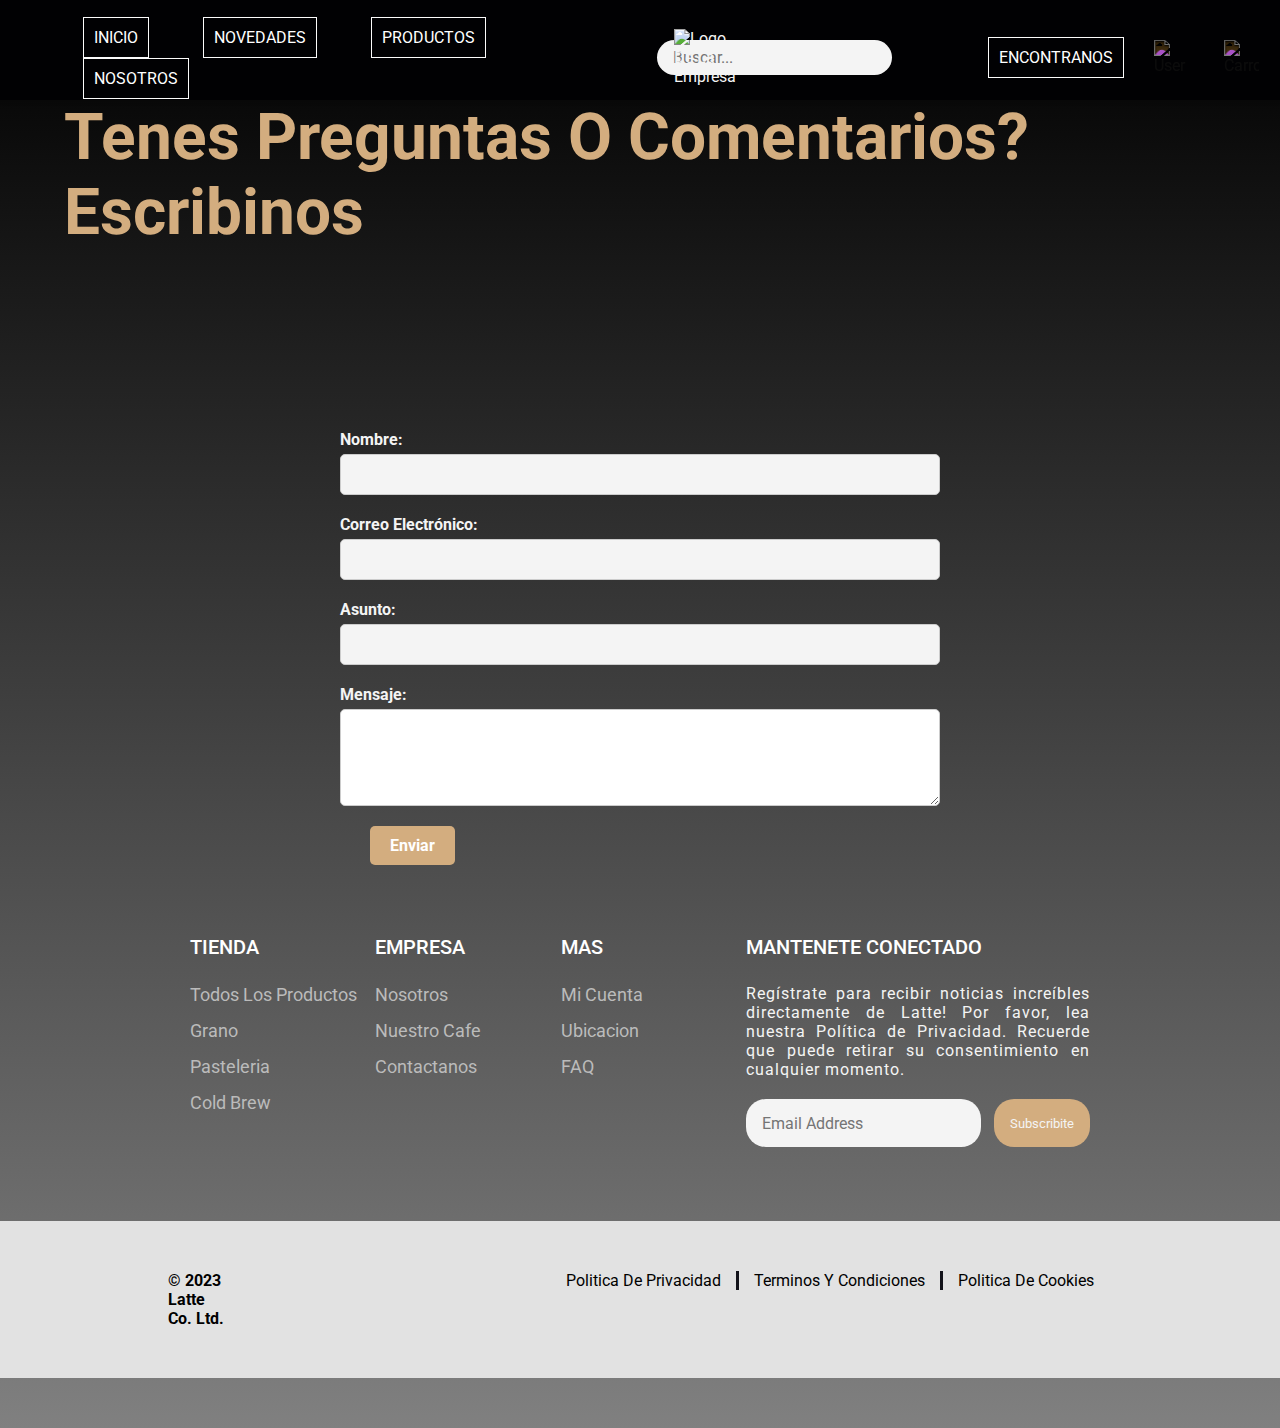
==== pages/contacto.html @ 58c7650d "Guardado PreEntrega" ====
<!DOCTYPE html>
<html lang="en">
<head>
  <meta charset="UTF-8">
  <meta http-equiv="X-UA-Compatible" content="IE=edge">
  <meta name="viewport" content="width=device-width, initial-scale=1.0">
  <link rel="stylesheet" href="../css/styles.css" />
  <link rel="icon" href="../img/iconolatte.ico" />
  <link rel="preconnect" href="https://fonts.googleapis.com" />
  <link rel="preconnect" href="https://fonts.gstatic.com" crossorigin />
  <link
    href="https://fonts.googleapis.com/css2?family=Roboto:wght@500&display=swap"
    rel="stylesheet"/>
  <script src="https://kit.fontawesome.com/3436c5a2e0.js" crossorigin="anonymous"></script>
  <title>Latte | Tu lugar ideal</title>
</head>
  <body>
    <header>
      <div class="header-container">
        <a href="#" class="logo"><img src="../img/lattelogo.png" class="logo" alt="Logo de la empresa" /></a>
        <nav class="navbar-desk">
          <div class=menu-left>
            <ul>
              <li><a href="../index.html">INICIO</a></li>
              <li><a href="novedades.html">NOVEDADES</a></li>
              <li><a href="productos.html">PRODUCTOS</a></li>
              <li><a href="nosotros.html">NOSOTROS</a></li>
            </ul>
        </nav>
        <div>
            <form class="search">
              <input type="text" name="search" placeholder="Buscar...">
            </form>
        </div>
        <div class=menu-right>
            <ul>
              <li><a href="encontranos.html">ENCONTRANOS</a></li>
            </ul>
        </div>
        <div class="iconos">
            <a href="#"><img src="../img/usuario.png" alt="user"></a>
            <a href="#"><img src="../img/bolsa.png" alt="carro"></a>
        </div>
      </div>
    </header>
    <main class="contacto">
        <h1>Tenes Preguntas o comentarios? Escribinos</h1>
        <form class="contact-form" action="#" method="post">
            <div class="form-group">
              <label for="name">Nombre:</label>
              <input type="text" id="name" name="name" class="form-input" required>
            </div>
            <div class="form-group">
              <label for="email">Correo electrónico:</label>
              <input type="email" id="email" name="email" class="form-input" required>
            </div>
            <div class="form-group">
              <label for="subject">Asunto:</label>
              <input type="text" id="subject" name="subject" class="form-input" required>
            </div>
            <div class="form-group">
              <label for="message">Mensaje:</label>
              <textarea id="message" name="message" rows="5" class="form-input" required></textarea>
            </div>
            <div class="form-group">
              <button type="submit" class="btn">Enviar</button>
            </div>
        </form>
    </main>
    <footer class="footer">
      <div class="container-arriba">
        <div class="footer-row">
          <div class="footer-list">
            <h4>TIENDA</h4>
            <ul>
              <li><a href="#">Todos los Productos</a></li>
              <li><a href="#">Grano</a></li>
              <li><a href="#">Pasteleria</a></li>
              <li><a href="#">Cold Brew</a></li>
            </ul>
          </div>
          <div class="footer-list">
            <h4>EMPRESA</h4>
            <ul>
              <li><a href="#">Nosotros</a></li>
              <li><a href="#">Nuestro Cafe</a></li>
              <li><a href="contacto.html">Contactanos</a></li>
            </ul>
          </div>
          <div class="footer-list">
            <h4>MAS</h4>
            <ul>
              <li><a href="#">Mi cuenta</a></li>
              <li><a href="#">Ubicacion</a></li>
              <li><a href="#">FAQ</a></li>
            </ul>
          </div>
          <div class="footer-p">
            <h4>MANTENETE CONECTADO</h4>
            <p>
              Regístrate para recibir noticias increíbles directamente de Latte! Por
              favor, lea nuestra Política de Privacidad. Recuerde que puede retirar
              su consentimiento en cualquier momento.
            </p>
            <div class="form-mail">
              <form>
                <input type="text" placeholder="Email Address">
                <button type="submit">Subscribite</button>
              </form>
            </div>
            <div class="social">
              <a href="#"><i class="fa-brands fa-facebook-f" style="color: #ffffff;"></i></a>
              <a href="#"><i class="fa-brands fa-twitter"></i></a>
              <a href="#"><i class="fa-brands fa-instagram"></i></a>
            </div>
          </div>
        </div>
      </div>
      <div class="container-abajo">
        <h6>© 2023 Latte Co. Ltd.</h6>
        <div class="copy">
          <ul>
            <li>Politica de Privacidad</li>
            <li>Terminos y Condiciones</li>
            <li>Politica de Cookies</li>
          </ul>
        </div>
      </div>
    </footer>
  </body>
</html>
---- css/styles.css ----
:root{
   --main-color: #d3ad7f;
   --black: #13131a;
   --bg: #010103;
   --border:.1rem solid rgba(255, 255, 255, 0.986);
}

* {
   font-family: 'Roboto', sans-serif;
   padding: 0px;
   margin: 0px;
   box-sizing: border-box;
   outline: none; border: none;
   text-decoration: none;
   text-transform: capitalize;
   transition: .2s linear;
   color: #f4f4f4;
}
body {
   background: linear-gradient(to bottom, #000000, #808080);
 }

 /*HEADER*/
header {
   display: flex;
   width: 100%;
   height: 100px;
   justify-content: space-between;
   align-items: center;
   padding: 1rem;
   background-color: var(--bg);
   box-shadow: 0 2px 4px rgba(0, 0, 0, 0.1);
}
.header-container {
   display: flex;
   justify-content: space-between;
   align-items: center;
   position: relative;
   margin: 20px 0px 5px 5px;
   font-size: 1rem;
   width: 100%;
}
.logo{
   width: 80px;
   height: auto;
   position: relative;
   left: 50%;
}
.navbar-desk{
   display: flex;
   justify-content: space-between;
   align-items: center;
   position: relative;
   width: 100%;  
}
.navbar-desk ul li{
   display: inline-flex;
   padding: 0px 50px 0px 0px;  
}
.navbar-desk ul li a{
   display: flex;
   list-style: none;
   color: white;
   top: 50px;
   border: var(--border);
   padding: 10px;
}
.menu-right{
   display: flex;
   text-align: right;
   margin-right: 0;
}
.menu-right ul{
   list-style: none;
   margin-right: auto;
   text-decoration: none; 
   text-align: right;
   position:relative;
}
.menu-right ul li a{
   text-align: right;
   margin-right: 0;
   list-style: none;
   color: white;
   border: var(--border);
   padding: 10px;
}
.iconos {
   display: flex;
   justify-content: flex-end;
   align-items: center;
 }
 .iconos a {
   display: flex;
   margin-left: 30px;
 }
 .iconos img {
   width: 35px;
   height: 35px;
   margin-right: 5px;
   filter: invert(100%);
 }
.search {
   display: flex;
   align-items: center;
   padding: 16px;
 }
 input{
   border: none;
   border-radius: 20px;
   background-color: #f4f4f4;
   padding: 0.5rem 1rem;
   margin-right: 5rem;
   font-size: 1rem;
   color: var(--black);
 }
 
 /*MAIN*/
.container{
   background-image: url("../img/mainlatteabag.png"); 
   background-repeat: no-repeat;
   background-size: cover;
   background-position: center;
   height: 500px;
   width: 80%;
   position: relative;
   margin-left: 10%;
   padding-top: 150px;
}
.container img{
   width: 100%;
   height: 100%;
}

 h1{
   font-size: 4rem;
   position: relative;
   margin-left: 5%;
   font-weight: bold;
   color: var(--main-color);
   padding-bottom: 100px;
 }
 h3 text{
   font-size: 1rem;
   text-align: center;
   width: 100px;
   font-weight: bold;
   margin-left: 5%;  
}
 button{
   background-color: var(--main-color);
   color: #f4f4f4;
   width: 13%;
   padding: 1rem 1rem;
   border-radius: 10px;
   margin-left: 5%;
   text-align: center;
}

/* SECCION 1 */
.seccion-a {
   padding: 2rem;
   width: 80%;
   height: 700px;
   margin-left: 10%;
   background-color: #d3ad7f;
 }
.seccion-a h2 {
   font-size: 2rem;
   font-weight: bold;
   text-align: left;
   margin-left: 5%;
   padding-bottom: 20px;
 }
.seccion-a h3  {
   width: 10rem;
   font-size: 1.5rem;
   text-align: center;
   margin-left: 5%;
   border: var(--border);
   padding: 10px; 
   border-radius: 10px;
 }

 #carouselExample {
   width: 100%;
 }

.cards-wrapper{
   display: flex;
   width: 100%;
   justify-content: center;
   text-align: center;
}
.card{
   margin: 0 .20em;
   width: 30%;
   height: 500px;
}
.image-wrapper{
   height: 20vw;
}
.image-wrapper img{
   max-width: 100%;
   max-height: 130%;
}
.card-text{
   color: #000000;
}

 /*SECCION 2 */
 .seccion-b {
   background-image: url("../img/section1.jpg");
   background-repeat: no-repeat;
   background-size: cover;
   background-position-y: 90% ;
   display: flex;
   flex-direction: column;
   padding: 2rem;
   width: 80%;
   height: 500px;
   margin-left: 10%;
 }
 .seccion-b h2 {
   font-size: 2rem;
   font-weight: bold;
   text-align: left;
   margin-left: 5%;
   padding-bottom: 20px;
   color: var(--main-color);
 }
 /*SECCION 3 */
 .seccion-c {
   display: flex;
   padding: 5rem;
   width: 80%;
   height: 700px;
   margin-left: 10%;
 }
 .seccion-c img{
   padding: 20px;
   width: 50%;
   height: auto; 
   justify-content: space-between;
   margin-left: 5px;
 }

/*FOOTER*/
.footer{
   padding: 50px 0;
   width: 100%;
   height: auto;
}
.container-arriba{
   max-width: 100vh;
   margin: 0 auto;
}
.footer-row{
   display: flex;
   justify-content: space-around;
}
.footer-row footer-list{
   margin-left: 25%;
}
.footer-list{
   width: 100%;
}
.footer-list h4{
   font-size: 20px;
   color: #FFFFFF;
   margin-bottom: 20px;
   font-weight: 500;
   padding-bottom: 5px;
   display: inline-block;
}
.footer-list ul li{
   font-size: 18px;
   text-decoration: none;
   list-style: none;
   color: #BBBBBB;
   margin-bottom: 15px;
   transition: all .3s ease;
}
.footer-list ul li:hover{
   color: #FFFFFF;
   padding-left: 6px;
}
.footer-list ul li a{
   font-size: 18px;
   color: #BBBBBB;
}
.footer-p{
   display:block
}
.footer-p h4{
   font-size: 20px;
   color: #FFFFFF;
   margin-bottom: 20px;
   font-weight: 500;
   padding-bottom: 5px;
   display: inline-block;
}
.footer-p p{
   text-align: justify;
   text-transform:initial;
   letter-spacing: 1px;
   word-spacing: 0.5px;
}
.footer-p form{
   display: inline-flex;
}
.footer-p form input{
   color: var(--main-color);
   margin-top: 20px;
   margin-bottom: 20px;
   margin-right: 0.5rem;
}
.footer-p button{
   background-color: var(--main-color);
   color: #f4f4f4;
   width: 50%;
   height: 3rem;
   padding: 1rem 1rem;
   border-radius: 20px;
   text-align: center;
   margin-top: 20px;
   margin-bottom: 20px;
   margin-left: 5px;
}
.social a{
   display: inline-block;
   justify-content: space-between;
   min-height: 40px;
   width: 40px;
   margin: 0 10px 10px 0;
   text-align: center;
   line-height: 40px;
   border-radius: 50%;
   color: #FFFFFF
}
.social a:hover{
   background-color: var(--main-color);
}

 /*ULTIMA SECCION DEL FOOTER*/
.container-abajo{
   display: flex;
   width: 100%;
   height: auto;
   background-color: #e2e2e2;  
   padding:50px;
}
.container-abajo h6{
   display: inline-flex;
   margin-left: 10%;
   color: #000000;
   font-size: 1rem;
}
.copy ul{
   display: inline-flex;
   width: 50rem;
   height: 10px;
   list-style: none;
   text-decoration: none;
   align-items: center;
   margin-left: 200px;
   justify-content: center;
   text-align: center;
   transition: all .3s ease;
   text-transform: initial;
   
}
.copy ul li{
   display: inline-block;
   color: #000000;
   padding: 0 15px;
   border-right: var(--black) solid;
   transition: all .3s ease;
}
.copy ul li:last-child{
   border-right: none;
}
.copy ul li:hover{
   color: var(--main-color);
   padding-left: 6px;
}



/*PAGINA NOSOTROS*/
.container-nosotros{
   background-image: url("../img/equipo.jpg");
   width: 100%;
   height: 1000px;
   background-repeat: no-repeat;
   background-color: #d3ad7f;
   background-size: cover;
}
.collage img{
   width: 30%;
}


/*PAGINA CONTACTO*/

.contact-form {
   max-width: 600px;
   margin: 80px auto 0;
 }
 .form-group {
   margin-bottom: 20px;
 }
 label {
   display: block;
   margin-bottom: 5px;
   font-weight: bold;
 }
 .form-input {
   display: block;
   color: var(--black);
   width: 100%;
   padding: 10px;
   border: 1px solid #ccc;
   border-radius: 5px;
 }
 .btn {
   display: block;
   width: auto;
   margin-top: 20px;
   padding: 10px 20px;
   background-color: var(--main-color);
   color: #fff;
   border: none;
   border-radius: 5px;
   cursor: pointer;
   font-size: 16px;
   font-weight: bold;
   transition: background-color 0.3s ease;
 }
 .btn:hover {
   background-color: #0089a5;
 }
 
 
/*INDEX RESPONSIVE*/
@media (max-width: 600px) {
   body {
   
   }
   .navbar-desk {
     display: none;
   }
   .menu-right {
      display: none;
    }
   .search {
      display: none;
   }
   .iconos {
      display: none;
   }
 }




 @media (min-width: 600px) {
   .navbarbg-body-tertiaryfixed-top{
      width: 300px;
      color: black;
      background-color: #000000;
   }
   .nav, .offcanvas-header{
      background-color: #000000;

   }
   .navbar {
      display: none;
      width: 200px;
      color: #000000;
      background-color: #000000;
   }
   .offcanvas-header{
      width: 200px;
      color: #000000;
      background-color: #000000;
   }
   .navbar-toggler {
      width: 200px;
      color: #000000;
      border: none;
   }
   .navbar-toggler:focus {
      outline:none;
      box-shadow:none;
   }
   .container-fluid {
      display: none;
      width: 300px;
   }
 }
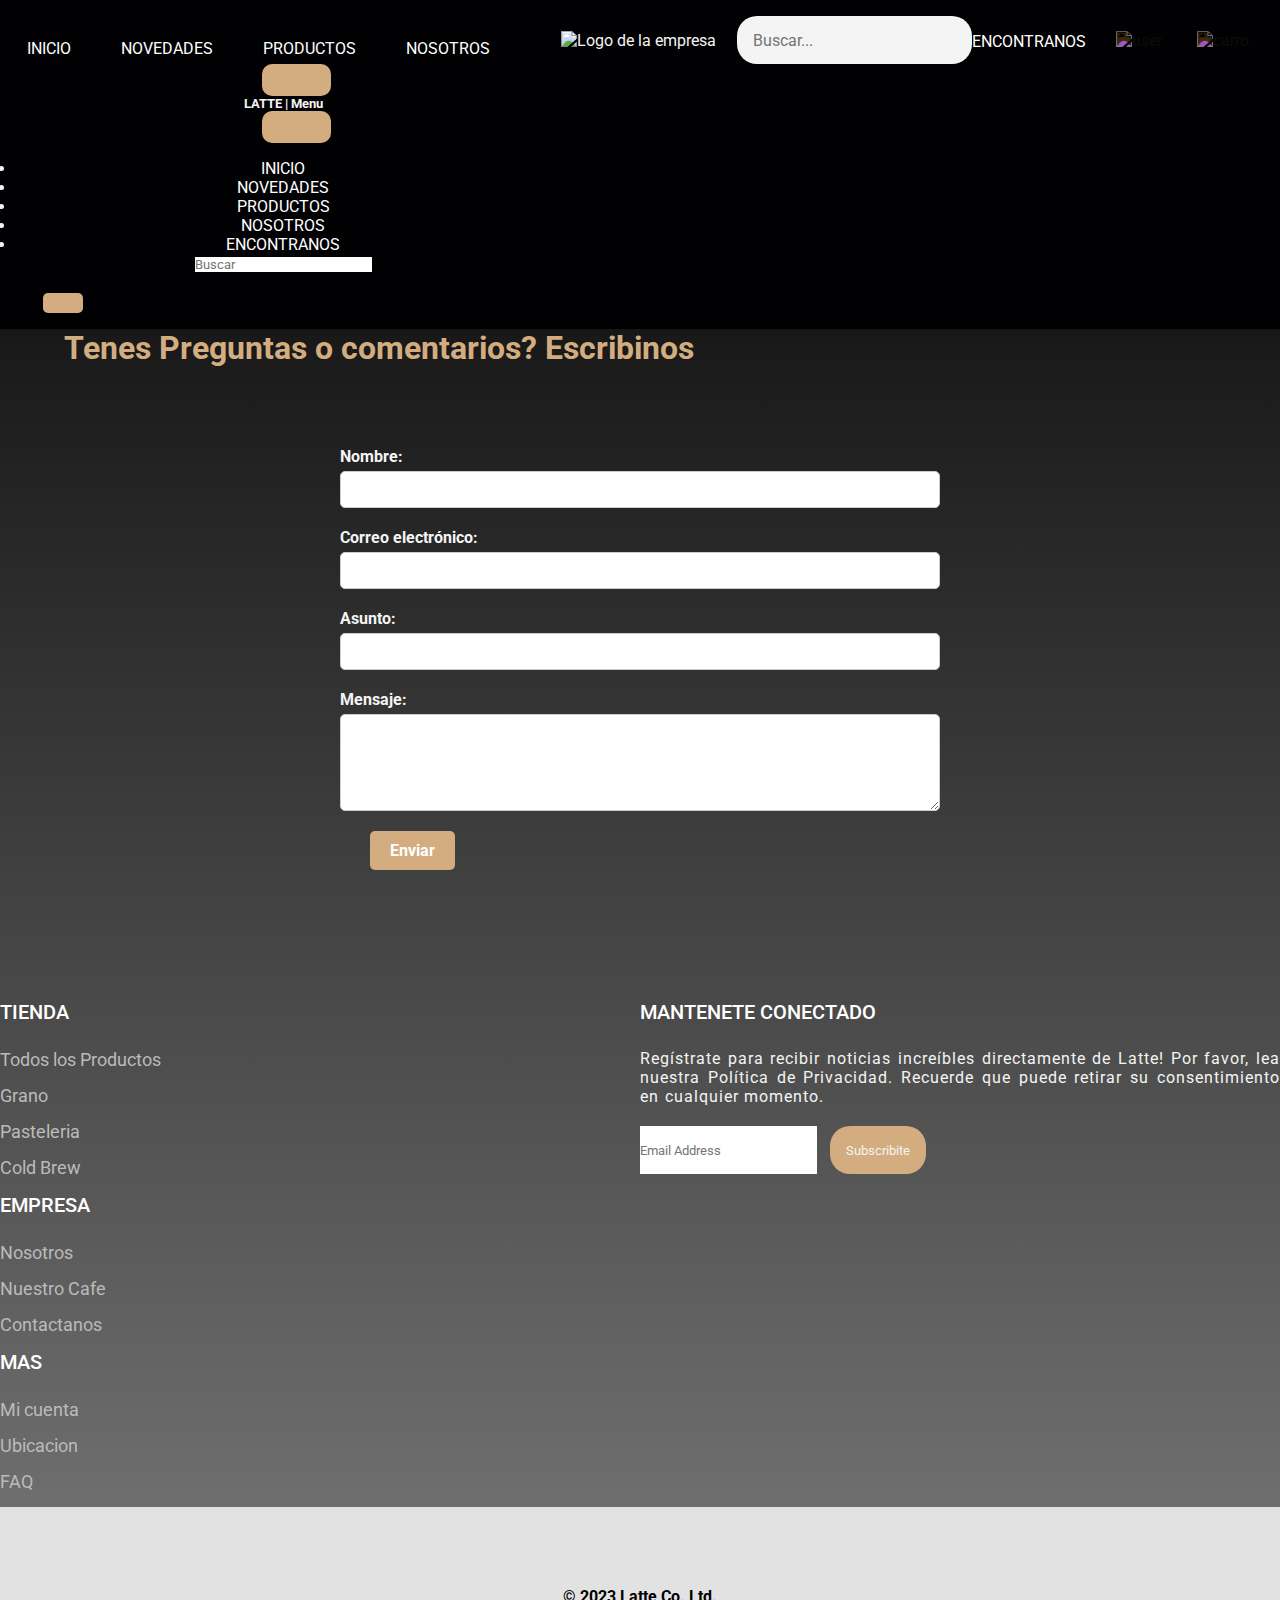
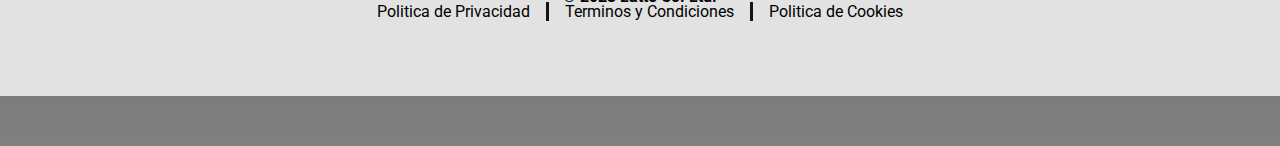
==== commit b4b84f15: "Nueva pagina: usuario.html" ====
--- a/pages/contacto.html
+++ b/pages/contacto.html
@@ -4,6 +4,7 @@
   <meta charset="UTF-8">
   <meta http-equiv="X-UA-Compatible" content="IE=edge">
   <meta name="viewport" content="width=device-width, initial-scale=1.0">
+  <link href="https://cdn.jsdelivr.net/npm/bootstrap@5.3.0-alpha3/dist/css/bootstrap.min.css" rel="stylesheet" integrity="sha384-KK94CHFLLe+nY2dmCWGMq91rCGa5gtU4mk92HdvYe+M/SXH301p5ILy+dN9+nJOZ" crossorigin="anonymous">
   <link rel="stylesheet" href="../css/styles.css" />
   <link rel="icon" href="../img/iconolatte.ico" />
   <link rel="preconnect" href="https://fonts.googleapis.com" />
@@ -17,7 +18,7 @@
   <body>
     <header>
       <div class="header-container">
-        <a href="#" class="logo"><img src="../img/lattelogo.png" class="logo" alt="Logo de la empresa" /></a>
+        <a href="../index.html" class="logo"><img src="../img/lattelogo.png" class="logo" alt="Logo de la empresa" /></a>
         <nav class="navbar-desk">
           <div class=menu-left>
             <ul>
@@ -27,21 +28,106 @@
               <li><a href="nosotros.html">NOSOTROS</a></li>
             </ul>
         </nav>
-        <div>
-            <form class="search">
-              <input type="text" name="search" placeholder="Buscar...">
-            </form>
-        </div>
         <div class=menu-right>
-            <ul>
-              <li><a href="encontranos.html">ENCONTRANOS</a></li>
-            </ul>
-        </div>
-        <div class="iconos">
-            <a href="#"><img src="../img/usuario.png" alt="user"></a>
-            <a href="#"><img src="../img/bolsa.png" alt="carro"></a>
-        </div>
-      </div>
+          <form class="search">
+            <input type="text" name="search" placeholder="Buscar...">
+          </form>
+          <ul>
+            <li><a href="encontranos.html">ENCONTRANOS</a></li>
+          </ul>
+          <div class="iconos">
+            <a href="usuario.html" class="user"><img src="../img/usuario.png" alt="user"></a>
+            <a href="#" class="shop"><img src="../img/bolsa.png" alt="carro"></a>
+          </div>
+        </div>
+        <div class="menuhamburguesa">
+          <div
+            class="navbar navbar-dark w-auto d-inline-flex ms-1"
+          >
+            <div class="container-fluid">
+              <button
+                class="navbar-toggler border-0 shadow-none"
+                type="button"
+                data-bs-toggle="offcanvas"
+                data-bs-target="#offcanvasNavbar"
+                aria-controls="offcanvasNavbar"
+                aria-label="Toggle navigation"
+              >
+                <i
+                  class="fa-solid fa-bars fa-fade fa-xl"
+                  style="color: #e3c635"
+                ></i>
+              </button>
+              <div
+                class="offcanvas offcanvas-start navbar-dark bg-dark"
+                tabindex="-1"
+                id="offcanvasNavbar"
+                aria-labelledby="offcanvasNavbarLabel"
+              >
+                <div class="offcanvas-header justify-content-center">
+                  <h5 class="offcanvas-title" id="offcanvasNavbarLabel">
+                    LATTE | Menu
+                  </h5>
+                  <button
+                    type="button"
+                    class="btn-close"
+                    data-bs-dismiss="offcanvas"
+                    aria-label="Close"
+                  ></button>
+                </div>
+                <div class="offcanvas-body">
+                  <ul class="navbar-nav justify-content-start flex-grow-1 pe-2 m-5 mt-0">
+                    <li class="nav-item">
+                      <a
+                        class="nav-link active"
+                        aria-current="page"
+                        href="../index.html"
+                        >INICIO</a
+                      >
+                    </li>
+                    <li class="nav-item">
+                      <a class="nav-link" href="novedades.html"
+                        >NOVEDADES</a
+                      >
+                    </li>
+                    <li class="nav-item">
+                      <a class="nav-link" href="productos.html"
+                        >PRODUCTOS</a
+                      >
+                    </li>
+                    <li class="nav-item">
+                      <a class="nav-link" href="nosotros.html"
+                        >NOSOTROS</a
+                      >
+                    </li>
+                    <li class="nav-item">
+                      <a class="nav-link" href="encontranos.html"
+                        >ENCONTRANOS</a
+                      >
+                    </li>
+                  </ul>
+                  <form
+                    class="d-flex flex-grow-2 mt-0 m-5"
+                    role="search"
+                  >
+                    <input
+                      class="form-control mt-3 me-1 h-25  w-50"
+                      type="search"
+                      placeholder="Buscar"
+                      aria-label="Search"
+                    />
+                    <button
+                      class="btn btn-outline-success mt-3 h-25 w-25 align-middle p-1"
+                      type="submit"
+                    ><i class="fa-solid fa-mug-hot fa-bounce fa-2xl" style="color: #a67d0c;"></i>
+                    </button>
+                  </form>
+                </div>
+              </div>
+            </div>
+          </div>
+        </div>
+      </div> 
     </header>
     <main class="contacto">
         <h1>Tenes Preguntas o comentarios? Escribinos</h1>
@@ -68,52 +154,53 @@
         </form>
     </main>
     <footer class="footer">
-      <div class="container-arriba">
-        <div class="footer-row">
-          <div class="footer-list">
-            <h4>TIENDA</h4>
-            <ul>
-              <li><a href="#">Todos los Productos</a></li>
-              <li><a href="#">Grano</a></li>
-              <li><a href="#">Pasteleria</a></li>
-              <li><a href="#">Cold Brew</a></li>
-            </ul>
-          </div>
-          <div class="footer-list">
-            <h4>EMPRESA</h4>
-            <ul>
-              <li><a href="#">Nosotros</a></li>
-              <li><a href="#">Nuestro Cafe</a></li>
-              <li><a href="contacto.html">Contactanos</a></li>
-            </ul>
-          </div>
-          <div class="footer-list">
-            <h4>MAS</h4>
-            <ul>
-              <li><a href="#">Mi cuenta</a></li>
-              <li><a href="#">Ubicacion</a></li>
-              <li><a href="#">FAQ</a></li>
-            </ul>
-          </div>
-          <div class="footer-p">
-            <h4>MANTENETE CONECTADO</h4>
-            <p>
-              Regístrate para recibir noticias increíbles directamente de Latte! Por
-              favor, lea nuestra Política de Privacidad. Recuerde que puede retirar
-              su consentimiento en cualquier momento.
-            </p>
-            <div class="form-mail">
-              <form>
-                <input type="text" placeholder="Email Address">
-                <button type="submit">Subscribite</button>
-              </form>
-            </div>
-            <div class="social">
-              <a href="#"><i class="fa-brands fa-facebook-f" style="color: #ffffff;"></i></a>
-              <a href="#"><i class="fa-brands fa-twitter"></i></a>
-              <a href="#"><i class="fa-brands fa-instagram"></i></a>
-            </div>
-          </div>
+      <div class="footer-listas">
+        <div class="footer-list">
+          <h4>TIENDA</h4>
+          <ul>
+            <li><a href="#">Todos los Productos</a></li>
+            <li><a href="#">Grano</a></li>
+            <li><a href="#">Pasteleria</a></li>
+            <li><a href="#">Cold Brew</a></li>
+          </ul>
+        </div>
+        <div class="footer-list">
+          <h4>EMPRESA</h4>
+          <ul>
+            <li><a href="#">Nosotros</a></li>
+            <li><a href="#">Nuestro Cafe</a></li>
+            <li><a href="contacto.html">Contactanos</a></li>
+          </ul>
+        </div>
+        <div class="footer-list">
+          <h4>MAS</h4>
+          <ul>
+            <li><a href="#">Mi cuenta</a></li>
+            <li><a href="#">Ubicacion</a></li>
+            <li><a href="#">FAQ</a></li>
+          </ul>
+        </div>
+      </div>
+
+      <div class="footer-p">
+        <h4>MANTENETE CONECTADO</h4>
+        <p>
+          Regístrate para recibir noticias increíbles directamente de Latte! Por
+          favor, lea nuestra Política de Privacidad. Recuerde que puede retirar
+          su consentimiento en cualquier momento.
+        </p>
+        <div class="form-mail">
+          <form>
+            <input type="text" placeholder="Email Address" />
+            <button type="submit">Subscribite</button>
+          </form>
+        </div>
+        <div class="social">
+          <a href="#"
+            ><i class="fa-brands fa-facebook-f" style="color: #ffffff"></i
+          ></a>
+          <a href="#"><i class="fa-brands fa-twitter"></i></a>
+          <a href="#"><i class="fa-brands fa-instagram"></i></a>
         </div>
       </div>
       <div class="container-abajo">
@@ -127,5 +214,10 @@
         </div>
       </div>
     </footer>
+    <script
+      src="https://cdn.jsdelivr.net/npm/bootstrap@5.3.0-alpha3/dist/js/bootstrap.bundle.min.js"
+      integrity="sha384-ENjdO4Dr2bkBIFxQpeoTz1HIcje39Wm4jDKdf19U8gI4ddQ3GYNS7NTKfAdVQSZe"
+      crossorigin="anonymous"
+    ></script>
   </body>
 </html>--- a/css/styles.css
+++ b/css/styles.css
@@ -1,501 +1,729 @@
-:root{
-   --main-color: #d3ad7f;
-   --black: #13131a;
-   --bg: #010103;
-   --border:.1rem solid rgba(255, 255, 255, 0.986);
+@charset "UTF-8";
+:root {
+  --main-color: #d3ad7f;
+  --black: #13131a;
+  --bg: #010103;
+  --border:.1rem solid rgba(255, 255, 255, 0.986);
 }
 
 * {
-   font-family: 'Roboto', sans-serif;
-   padding: 0px;
-   margin: 0px;
-   box-sizing: border-box;
-   outline: none; border: none;
-   text-decoration: none;
-   text-transform: capitalize;
-   transition: .2s linear;
-   color: #f4f4f4;
-}
+  font-family: "Roboto", sans-serif;
+  padding: 0px;
+  margin: 0px;
+  box-sizing: border-box;
+  outline: none;
+  border: none;
+  text-decoration: none;
+  transition: 0.2s linear;
+  color: #f4f4f4;
+}
+
 body {
-   background: linear-gradient(to bottom, #000000, #808080);
- }
-
- /*HEADER*/
+  background: linear-gradient(to bottom, #000000, #808080);
+}
+
+h1 {
+  margin-left: 5%;
+  font-weight: bold;
+  color: var(--main-color);
+}
+
+h3 text {
+  font-size: 1rem;
+  text-align: center;
+  width: 100px;
+  font-weight: bold;
+  margin-left: 5%;
+}
+
+button {
+  background-color: var(--main-color);
+  color: #f4f4f4;
+  width: 13%;
+  padding: 1rem 1rem;
+  border-radius: 10px;
+  margin-left: 5%;
+  text-align: center;
+}
+
+a {
+  text-decoration: none;
+  color: white;
+}
+
+/*HEADER*/
 header {
-   display: flex;
-   width: 100%;
-   height: 100px;
-   justify-content: space-between;
-   align-items: center;
-   padding: 1rem;
-   background-color: var(--bg);
-   box-shadow: 0 2px 4px rgba(0, 0, 0, 0.1);
-}
+  display: grid;
+  width: 100%;
+  height: 100%;
+  align-items: center;
+  text-align: center;
+  padding: 1rem;
+  background-color: var(--bg);
+  box-shadow: 0 2px 4px rgba(0, 0, 0, 0.1);
+}
+
 .header-container {
-   display: flex;
-   justify-content: space-between;
-   align-items: center;
-   position: relative;
-   margin: 20px 0px 5px 5px;
-   font-size: 1rem;
-   width: 100%;
-}
-.logo{
-   width: 80px;
-   height: auto;
-   position: relative;
-   left: 50%;
-}
-.navbar-desk{
-   display: flex;
-   justify-content: space-between;
-   align-items: center;
-   position: relative;
-   width: 100%;  
-}
-.navbar-desk ul li{
-   display: inline-flex;
-   padding: 0px 50px 0px 0px;  
-}
-.navbar-desk ul li a{
-   display: flex;
-   list-style: none;
-   color: white;
-   top: 50px;
-   border: var(--border);
-   padding: 10px;
-}
-.menu-right{
-   display: flex;
-   text-align: right;
-   margin-right: 0;
-}
-.menu-right ul{
-   list-style: none;
-   margin-right: auto;
-   text-decoration: none; 
-   text-align: right;
-   position:relative;
-}
-.menu-right ul li a{
-   text-align: right;
-   margin-right: 0;
-   list-style: none;
-   color: white;
-   border: var(--border);
-   padding: 10px;
-}
-.iconos {
-   display: flex;
-   justify-content: flex-end;
-   align-items: center;
- }
- .iconos a {
-   display: flex;
-   margin-left: 30px;
- }
- .iconos img {
-   width: 35px;
-   height: 35px;
-   margin-right: 5px;
-   filter: invert(100%);
- }
-.search {
-   display: flex;
-   align-items: center;
-   padding: 16px;
- }
- input{
-   border: none;
-   border-radius: 20px;
-   background-color: #f4f4f4;
-   padding: 0.5rem 1rem;
-   margin-right: 5rem;
-   font-size: 1rem;
-   color: var(--black);
- }
- 
- /*MAIN*/
-.container{
-   background-image: url("../img/mainlatteabag.png"); 
-   background-repeat: no-repeat;
-   background-size: cover;
-   background-position: center;
-   height: 500px;
-   width: 80%;
-   position: relative;
-   margin-left: 10%;
-   padding-top: 150px;
-}
-.container img{
-   width: 100%;
-   height: 100%;
-}
-
- h1{
-   font-size: 4rem;
-   position: relative;
-   margin-left: 5%;
-   font-weight: bold;
-   color: var(--main-color);
-   padding-bottom: 100px;
- }
- h3 text{
-   font-size: 1rem;
-   text-align: center;
-   width: 100px;
-   font-weight: bold;
-   margin-left: 5%;  
-}
- button{
-   background-color: var(--main-color);
-   color: #f4f4f4;
-   width: 13%;
-   padding: 1rem 1rem;
-   border-radius: 10px;
-   margin-left: 5%;
-   text-align: center;
-}
-
-/* SECCION 1 */
-.seccion-a {
-   padding: 2rem;
-   width: 80%;
-   height: 700px;
-   margin-left: 10%;
-   background-color: #d3ad7f;
- }
-.seccion-a h2 {
-   font-size: 2rem;
-   font-weight: bold;
-   text-align: left;
-   margin-left: 5%;
-   padding-bottom: 20px;
- }
-.seccion-a h3  {
-   width: 10rem;
-   font-size: 1.5rem;
-   text-align: center;
-   margin-left: 5%;
-   border: var(--border);
-   padding: 10px; 
-   border-radius: 10px;
- }
-
- #carouselExample {
-   width: 100%;
- }
-
-.cards-wrapper{
-   display: flex;
-   width: 100%;
-   justify-content: center;
-   text-align: center;
-}
-.card{
-   margin: 0 .20em;
-   width: 30%;
-   height: 500px;
-}
-.image-wrapper{
-   height: 20vw;
-}
-.image-wrapper img{
-   max-width: 100%;
-   max-height: 130%;
-}
-.card-text{
-   color: #000000;
-}
-
- /*SECCION 2 */
- .seccion-b {
-   background-image: url("../img/section1.jpg");
-   background-repeat: no-repeat;
-   background-size: cover;
-   background-position-y: 90% ;
-   display: flex;
-   flex-direction: column;
-   padding: 2rem;
-   width: 80%;
-   height: 500px;
-   margin-left: 10%;
- }
- .seccion-b h2 {
-   font-size: 2rem;
-   font-weight: bold;
-   text-align: left;
-   margin-left: 5%;
-   padding-bottom: 20px;
-   color: var(--main-color);
- }
- /*SECCION 3 */
- .seccion-c {
-   display: flex;
-   padding: 5rem;
-   width: 80%;
-   height: 700px;
-   margin-left: 10%;
- }
- .seccion-c img{
-   padding: 20px;
-   width: 50%;
-   height: auto; 
-   justify-content: space-between;
-   margin-left: 5px;
- }
+  display: grid;
+  grid-template-columns: auto auto auto;
+  grid-row: 1;
+  justify-content: stretch;
+  text-align: center;
+  align-items: center;
+  font-size: 1rem;
+  width: 100%;
+}
+.header-container .logo {
+  grid-column: 2/2;
+  grid-row: inherit;
+  justify-self: center;
+  align-items: center;
+}
+.header-container .logo img {
+  align-items: center;
+  justify-content: center;
+  width: 80px;
+  height: auto;
+}
+.header-container .navbar-desk {
+  grid-column: 1/2;
+  grid-row: inherit;
+  justify-self: center;
+  justify-content: center;
+  align-items: center;
+  margin-left: 0;
+}
+.header-container .menu-left ul {
+  display: flex;
+  list-style: none;
+  justify-content: space-between;
+  list-style-type: none;
+}
+.header-container .menu-left ul li {
+  padding: 0px 50px 0px 0px;
+}
+.header-container .menu-left ul li a {
+  text-decoration: none;
+  color: white;
+}
+.header-container .menu-right {
+  display: flex;
+  grid-row: inherit;
+  justify-self: center;
+}
+.header-container .menu-right ul {
+  list-style: none;
+  justify-content: center;
+  text-align: center;
+}
+.header-container .menu-right ul li a {
+  display: flex;
+  color: white;
+  text-decoration: none;
+}
+.header-container ul {
+  margin-top: 1rem;
+}
+.header-container .iconos {
+  display: inline-flex;
+  grid-column: 3/3;
+  align-items: center;
+}
+.header-container .iconos a {
+  padding-left: 30px;
+}
+.header-container .iconos img {
+  width: 35px;
+  height: 35px;
+  margin-right: 5px;
+  filter: invert(100%);
+}
+.header-container .search {
+  display: inline-flex;
+  grid-column: 3/3;
+  height: 3rem;
+}
+.header-container .search input {
+  border: none;
+  border-radius: 20px;
+  background-color: #f4f4f4;
+  padding: 0.5rem 1rem;
+  font-size: 1rem;
+  color: var(--black);
+  width: 100%;
+}
 
 /*FOOTER*/
-.footer{
-   padding: 50px 0;
-   width: 100%;
-   height: auto;
-}
-.container-arriba{
-   max-width: 100vh;
-   margin: 0 auto;
-}
-.footer-row{
-   display: flex;
-   justify-content: space-around;
-}
-.footer-row footer-list{
-   margin-left: 25%;
-}
-.footer-list{
-   width: 100%;
-}
-.footer-list h4{
-   font-size: 20px;
-   color: #FFFFFF;
-   margin-bottom: 20px;
-   font-weight: 500;
-   padding-bottom: 5px;
-   display: inline-block;
-}
-.footer-list ul li{
-   font-size: 18px;
-   text-decoration: none;
-   list-style: none;
-   color: #BBBBBB;
-   margin-bottom: 15px;
-   transition: all .3s ease;
-}
-.footer-list ul li:hover{
-   color: #FFFFFF;
-   padding-left: 6px;
-}
-.footer-list ul li a{
-   font-size: 18px;
-   color: #BBBBBB;
-}
-.footer-p{
-   display:block
-}
-.footer-p h4{
-   font-size: 20px;
-   color: #FFFFFF;
-   margin-bottom: 20px;
-   font-weight: 500;
-   padding-bottom: 5px;
-   display: inline-block;
-}
-.footer-p p{
-   text-align: justify;
-   text-transform:initial;
-   letter-spacing: 1px;
-   word-spacing: 0.5px;
-}
-.footer-p form{
-   display: inline-flex;
-}
-.footer-p form input{
-   color: var(--main-color);
-   margin-top: 20px;
-   margin-bottom: 20px;
-   margin-right: 0.5rem;
-}
-.footer-p button{
-   background-color: var(--main-color);
-   color: #f4f4f4;
-   width: 50%;
-   height: 3rem;
-   padding: 1rem 1rem;
-   border-radius: 20px;
-   text-align: center;
-   margin-top: 20px;
-   margin-bottom: 20px;
-   margin-left: 5px;
-}
-.social a{
-   display: inline-block;
-   justify-content: space-between;
-   min-height: 40px;
-   width: 40px;
-   margin: 0 10px 10px 0;
-   text-align: center;
-   line-height: 40px;
-   border-radius: 50%;
-   color: #FFFFFF
-}
-.social a:hover{
-   background-color: var(--main-color);
-}
-
- /*ULTIMA SECCION DEL FOOTER*/
-.container-abajo{
-   display: flex;
-   width: 100%;
-   height: auto;
-   background-color: #e2e2e2;  
-   padding:50px;
-}
-.container-abajo h6{
-   display: inline-flex;
-   margin-left: 10%;
-   color: #000000;
-   font-size: 1rem;
-}
-.copy ul{
-   display: inline-flex;
-   width: 50rem;
-   height: 10px;
-   list-style: none;
-   text-decoration: none;
-   align-items: center;
-   margin-left: 200px;
-   justify-content: center;
-   text-align: center;
-   transition: all .3s ease;
-   text-transform: initial;
-   
-}
-.copy ul li{
-   display: inline-block;
-   color: #000000;
-   padding: 0 15px;
-   border-right: var(--black) solid;
-   transition: all .3s ease;
-}
-.copy ul li:last-child{
-   border-right: none;
-}
-.copy ul li:hover{
-   color: var(--main-color);
-   padding-left: 6px;
-}
-
-
+.footer {
+  display: grid;
+  grid-template-columns: repeat(2, 1fr);
+  grid-template-rows: repeat(2, auto);
+  padding: 50px 0;
+  width: 100%;
+  height: auto;
+  margin-top: 5rem;
+}
+.footer .container-arriba {
+  grid-column: span 2;
+  display: flex;
+  max-width: 100vh;
+  margin: 0 auto;
+}
+.footer .footer-row {
+  display: flex;
+  justify-content: space-around;
+}
+.footer .footer-list {
+  width: 100%;
+}
+.footer .footer-list h4 {
+  font-size: 20px;
+  color: #FFFFFF;
+  margin-bottom: 20px;
+  font-weight: 500;
+  padding-bottom: 5px;
+  display: inline-block;
+}
+.footer .footer-list ul li {
+  font-size: 18px;
+  text-decoration: none;
+  list-style: none;
+  color: #BBBBBB;
+  margin-bottom: 15px;
+  transition: all 0.3s ease;
+}
+.footer .footer-list ul li a {
+  font-size: 18px;
+  color: #BBBBBB;
+}
+.footer .footer-list ul li:hover {
+  color: #FFFFFF;
+  padding-left: 6px;
+}
+.footer .footer-p {
+  display: flex;
+  flex-direction: column;
+}
+.footer .footer-p h4 {
+  font-size: 20px;
+  color: #FFFFFF;
+  margin-bottom: 20px;
+  font-weight: 500;
+  padding-bottom: 5px;
+  display: inline-block;
+}
+.footer .footer-p p {
+  text-align: justify;
+  text-transform: initial;
+  letter-spacing: 1px;
+  word-spacing: 0.5px;
+}
+.footer .footer-p form {
+  display: inline-flex;
+}
+.footer .footer-p input {
+  color: var(--main-color);
+  margin-top: 20px;
+  margin-bottom: 20px;
+  margin-right: 0.5rem;
+}
+.footer .footer-p button {
+  background-color: var(--main-color);
+  color: #f4f4f4;
+  width: 50%;
+  height: 3rem;
+  padding: 1rem 1rem;
+  border-radius: 20px;
+  text-align: center;
+  margin-top: 20px;
+  margin-bottom: 20px;
+  margin-left: 5px;
+}
+.footer .social a {
+  display: inline-block;
+  justify-content: space-between;
+  min-height: 40px;
+  width: 40px;
+  margin: 0 10px 10px 0;
+  text-align: center;
+  line-height: 40px;
+  border-radius: 50%;
+  color: #FFFFFF;
+}
+.footer .social a:hover {
+  background-color: var(--main-color);
+}
+.footer .container-abajo {
+  display: grid;
+  grid-column: span 2;
+  width: 100%;
+  height: auto;
+  background-color: #e2e2e2;
+  padding: 5rem;
+}
+.footer .container-abajo h6 {
+  display: flex;
+  color: #000000;
+  font-size: 1rem;
+  justify-content: center;
+  align-items: center;
+  text-align: center;
+}
+.footer .copy {
+  display: flex;
+  align-items: center;
+  justify-content: center;
+  text-align: center;
+  width: 100%;
+}
+.footer .copy ul {
+  display: flex;
+  width: 50rem;
+  height: 10px;
+  list-style: none;
+  text-decoration: none;
+  align-items: center;
+  justify-content: center;
+  text-align: center;
+  transition: all 0.3s ease;
+  text-transform: initial;
+}
+.footer .copy ul li {
+  display: flex;
+  align-items: center;
+  justify-content: center;
+  text-align: center;
+  color: #000000;
+  padding: 0 1rem;
+  border-right: var(--black) solid;
+  transition: all 0.3s ease;
+}
+.footer .copy ul li:last-child {
+  border-right: none;
+}
+.footer .copy ul li:hover {
+  color: var(--main-color);
+}
+
+/*INDEX*/
+.container-principal {
+  display: grid;
+  grid-template-columns: 1fr 1fr;
+  grid-template-rows: 4, 1fr;
+  row-gap: 3rem;
+}
+.container-principal .container-titulo {
+  display: grid;
+  background-image: url("../img/mainlatteabag.png");
+  background-color: rgba(0, 0, 0, 0.5); /* El último valor es la opacidad */
+  background-blend-mode: multiply; /* Para mezclar la imagen con el color de fondo */
+  background-repeat: no-repeat;
+  background-size: cover;
+  background-position: center;
+  justify-self: center;
+  height: 30rem;
+  width: 100%;
+  padding-top: 10rem;
+  grid-template-columns: 1/2;
+  grid-column: span 2;
+  grid-row: 1;
+  margin-bottom: 3rem;
+}
+.container-principal .seccion-a {
+  display: flex;
+  flex-direction: column;
+  padding: 2rem;
+  width: 100%;
+  grid-column: span 2;
+  grid-row: 2;
+  margin-bottom: 3rem;
+}
+.container-principal .seccion-a h2 {
+  font-size: 2rem;
+  font-weight: bold;
+  text-align: left;
+  margin-left: 10%;
+  padding-bottom: 20px;
+}
+.container-principal .seccion-a h3 {
+  width: 10rem;
+  font-size: 1.5rem;
+  text-align: center;
+  margin-left: 10%;
+  border: var(--border);
+  padding: 10px;
+  border-radius: 10px;
+}
+.container-principal .seccion-b {
+  display: flex;
+  background-image: url("../img/section1.jpg");
+  background-repeat: no-repeat;
+  background-size: cover;
+  background-position-y: 90%;
+  display: flex;
+  padding: 2rem;
+  width: 80%;
+  height: 500px;
+  margin-left: 10%;
+  grid-column: span 2;
+  grid-row: 3;
+  margin-bottom: 3rem;
+}
+.container-principal .seccion-b h2 {
+  font-size: 2rem;
+  font-weight: bold;
+  text-align: left;
+  margin-left: 5%;
+  padding-bottom: 20px;
+  color: var(--main-color);
+}
+.container-principal .seccion-c {
+  grid-column: 1/span 2;
+  display: flex;
+}
+.container-principal .seccion-c img {
+  border-radius: 20%;
+}
+.container-principal .img-1 {
+  display: flex;
+  width: 100%;
+  justify-content: center;
+}
+.container-principal .img-1 img {
+  width: 35rem;
+  height: 35rem;
+}
+.container-principal .img-2 {
+  display: flex;
+  justify-content: center;
+  width: 100%;
+}
+.container-principal .img-2 img {
+  width: 35rem;
+  height: 35rem;
+}
+
+/*PAGINA NOVEDADES*/
+.contenedor-general {
+  display: grid;
+  grid-template-columns: repeat(2, 1fr);
+  gap: 5rem;
+  margin-top: 5rem;
+  margin-bottom: 10rem;
+}
+.contenedor-general .container-novedades {
+  display: flex;
+  background-image: url("../img/backgroundnovedades.jpg");
+  background-color: rgba(0, 0, 0, 0.5); /* El último valor es la opacidad */
+  background-blend-mode: multiply; /* Para mezclar la imagen con el color de fondo */
+  background-repeat: no-repeat;
+  background-size: cover;
+  background-position: center;
+  height: 30rem;
+  grid-column: span 2;
+}
+.contenedor-general .container-novedades h1 {
+  display: flex;
+  margin-top: 5rem;
+  font-size: 3rem;
+  font-weight: bold;
+  color: white;
+}
+.contenedor-general .noticia1 {
+  display: flex;
+  flex-direction: column;
+  justify-content: center;
+  justify-self: center;
+  width: 50%;
+  font-size: 2rem;
+  gap: 2rem;
+}
+.contenedor-general .noticia1 h2 {
+  display: flex;
+  grid-column: 1/1;
+  color: var(--main-color);
+}
+.contenedor-general .noticia1 p {
+  display: flex;
+  grid-column: 1/1;
+  text-align: justify;
+}
+.contenedor-general .noticia2 {
+  grid-column: 2/2;
+  grid-row: 2/2;
+  display: flex;
+  flex-direction: column;
+  justify-content: center;
+  justify-self: center;
+  width: 50%;
+  font-size: 2rem;
+  gap: 2rem;
+}
+.contenedor-general .noticia2 h2 {
+  display: flex;
+  color: var(--main-color);
+  grid-column: 2/2;
+}
+.contenedor-general .noticia2 p {
+  display: flex;
+  grid-column: 2/2;
+  text-align: justify;
+}
+.contenedor-general .noticia3 {
+  grid-column: 1/1;
+  display: flex;
+  flex-direction: column;
+  justify-self: center;
+  width: 50%;
+  font-size: 2rem;
+  gap: 2rem;
+}
+.contenedor-general .noticia3 h2 {
+  display: flex;
+  color: var(--main-color);
+  grid-column: 1/1;
+}
+.contenedor-general .noticia3 p {
+  display: flex;
+  grid-column: 1/1;
+  text-align: justify;
+}
+.contenedor-general .imagen-right {
+  display: flex;
+  justify-content: center;
+  grid-column: 2/2;
+  justify-self: start;
+}
+.contenedor-general .imagen-right img {
+  grid-column: 2/2;
+  border-radius: 20%;
+  width: 480px;
+  height: 480px;
+}
+.contenedor-general .imagen-right2 {
+  display: flex;
+  justify-content: center;
+  grid-column: 2/2;
+  justify-self: start;
+}
+.contenedor-general .imagen-right2 img {
+  grid-column: 2/2;
+  border-radius: 20%;
+  width: 480px;
+  height: 480px;
+}
+.contenedor-general .imagen-left {
+  display: flex;
+  justify-content: center;
+  grid-column: 1/1;
+  justify-self: end;
+}
+.contenedor-general .imagen-left img {
+  grid-column: 2/2;
+  grid-auto-flow: dense;
+  border-radius: 20%;
+  width: 480px;
+  height: 480px;
+}
+
+/*PAGINA PRODUCTOS*/
+.container-productos {
+  background-image: url("../img/mainproductos1.jpg");
+  background-position: center;
+  width: 100%;
+  height: 30rem;
+  background-repeat: no-repeat;
+  background-size: cover;
+  margin-bottom: 5rem;
+  flex-direction: column;
+  object-fit: cover;
+}
 
 /*PAGINA NOSOTROS*/
-.container-nosotros{
-   background-image: url("../img/equipo.jpg");
-   width: 100%;
-   height: 1000px;
-   background-repeat: no-repeat;
-   background-color: #d3ad7f;
-   background-size: cover;
-}
-.collage img{
-   width: 30%;
-}
-
+.container-nosotros {
+  display: flex;
+  background-image: url("../img/equipo.jpg");
+  background-color: rgba(0, 0, 0, 0.2); /* El último valor es la opacidad */
+  background-blend-mode: multiply; /* Para mezclar la imagen con el color de fondo */
+  background-position: center;
+  width: 100%;
+  height: 40rem;
+  background-repeat: no-repeat;
+  background-size: cover;
+  margin-bottom: 5rem;
+  flex-direction: column;
+  object-fit: cover;
+}
+.container-nosotros h1 {
+  margin-left: 5%;
+  margin-top: 5rem;
+}
+.container-nosotros h2 {
+  margin-top: 25rem;
+  margin-left: 5%;
+}
+
+.elproyecto {
+  display: flex;
+  flex-direction: column;
+}
+.elproyecto h2, .elproyecto h3 {
+  margin-left: 5%;
+}
+.elproyecto img {
+  width: 90%;
+  height: 40rem;
+  margin-left: 5%;
+  margin-top: 2rem;
+  margin-bottom: 3rem;
+}
+.elproyecto p {
+  display: flex;
+  flex-direction: column;
+  justify-content: center;
+  width: 80%;
+  margin-left: 5%;
+  text-align: justify;
+  line-height: 1.5rem;
+}
+
+.collage {
+  display: grid;
+  grid-template-columns: 50% 50%;
+  place-items: center;
+  margin-top: 3rem;
+  margin-bottom: 3rem;
+}
+
+.sillas {
+  display: flex;
+  grid-row: span 2;
+  width: 100%;
+  height: 100%;
+  margin-left: 5%;
+}
+.sillas img {
+  width: 80%;
+  height: auto;
+  margin-left: 15%;
+}
+
+.bolsas img {
+  width: 80%;
+}
+
+.maquina img {
+  width: 80%;
+}
+
+/*PAGINA ENCONTRANOS*/
+.container-encontranos {
+  display: grid;
+  grid-template-columns: repeat(2, 1fr);
+  grid-template-rows: repeat(3, auto);
+}
+.container-encontranos .corazonderoca {
+  width: 100%;
+  margin-top: 5rem;
+  grid-column: 1/span 2;
+  margin-bottom: 5rem;
+}
+.container-encontranos .corazonderoca h1 {
+  justify-content: center;
+  text-align: center;
+  margin-bottom: 3rem;
+}
+.container-encontranos .corazonderoca img {
+  width: 80%;
+  margin-left: 10%;
+  border-radius: 5%;
+}
+.container-encontranos .fachada {
+  display: flex;
+  flex-direction: column;
+  grid-column: 1/1;
+  width: 100%;
+  justify-self: center;
+  justify-items: center;
+  width: 40rem;
+}
+.container-encontranos .fachada img {
+  height: 40rem;
+  justify-self: center;
+  margin-left: 30%;
+  border-radius: 10%;
+}
+.container-encontranos .fachada h3 {
+  margin-left: 30%;
+}
+.container-encontranos .latte-maps {
+  display: flex;
+  flex-direction: column;
+  justify-items: center;
+  grid-column: 2/2;
+}
+.container-encontranos .latte-maps iframe {
+  display: flex;
+  margin-left: 10%;
+  width: 40rem;
+  height: 40rem;
+  border-radius: 10%;
+}
+.container-encontranos .latte-maps h3 {
+  margin-left: 10%;
+}
+.container-encontranos .direccion-roca {
+  grid-column: 1/span 2;
+  margin-top: 5rem;
+}
+.container-encontranos .direccion-roca h3 {
+  justify-content: center;
+  text-align: center;
+  color: var(--main-color);
+}
 
 /*PAGINA CONTACTO*/
-
 .contact-form {
-   max-width: 600px;
-   margin: 80px auto 0;
- }
- .form-group {
-   margin-bottom: 20px;
- }
- label {
-   display: block;
-   margin-bottom: 5px;
-   font-weight: bold;
- }
- .form-input {
-   display: block;
-   color: var(--black);
-   width: 100%;
-   padding: 10px;
-   border: 1px solid #ccc;
-   border-radius: 5px;
- }
- .btn {
-   display: block;
-   width: auto;
-   margin-top: 20px;
-   padding: 10px 20px;
-   background-color: var(--main-color);
-   color: #fff;
-   border: none;
-   border-radius: 5px;
-   cursor: pointer;
-   font-size: 16px;
-   font-weight: bold;
-   transition: background-color 0.3s ease;
- }
- .btn:hover {
-   background-color: #0089a5;
- }
- 
- 
-/*INDEX RESPONSIVE*/
-@media (max-width: 600px) {
-   body {
-   
-   }
-   .navbar-desk {
-     display: none;
-   }
-   .menu-right {
-      display: none;
-    }
-   .search {
-      display: none;
-   }
-   .iconos {
-      display: none;
-   }
- }
-
-
-
-
- @media (min-width: 600px) {
-   .navbarbg-body-tertiaryfixed-top{
-      width: 300px;
-      color: black;
-      background-color: #000000;
-   }
-   .nav, .offcanvas-header{
-      background-color: #000000;
-
-   }
-   .navbar {
-      display: none;
-      width: 200px;
-      color: #000000;
-      background-color: #000000;
-   }
-   .offcanvas-header{
-      width: 200px;
-      color: #000000;
-      background-color: #000000;
-   }
-   .navbar-toggler {
-      width: 200px;
-      color: #000000;
-      border: none;
-   }
-   .navbar-toggler:focus {
-      outline:none;
-      box-shadow:none;
-   }
-   .container-fluid {
-      display: none;
-      width: 300px;
-   }
- }+  max-width: 600px;
+  margin: 80px auto 0;
+}
+
+.form-group {
+  margin-bottom: 20px;
+}
+
+label {
+  display: block;
+  margin-bottom: 5px;
+  font-weight: bold;
+}
+
+.form-input {
+  display: block;
+  color: var(--black);
+  width: 100%;
+  padding: 10px;
+  border: 1px solid #ccc;
+  border-radius: 5px;
+}
+
+.btn {
+  display: block;
+  width: auto;
+  margin-top: 20px;
+  padding: 10px 20px;
+  background-color: var(--main-color);
+  color: #fff;
+  border: none;
+  border-radius: 5px;
+  cursor: pointer;
+  font-size: 16px;
+  font-weight: bold;
+  transition: background-color 0.3s ease;
+}
+
+.btn:hover {
+  background-color: #0089a5;
+}
+
+/*# sourceMappingURL=styles.css.map */
